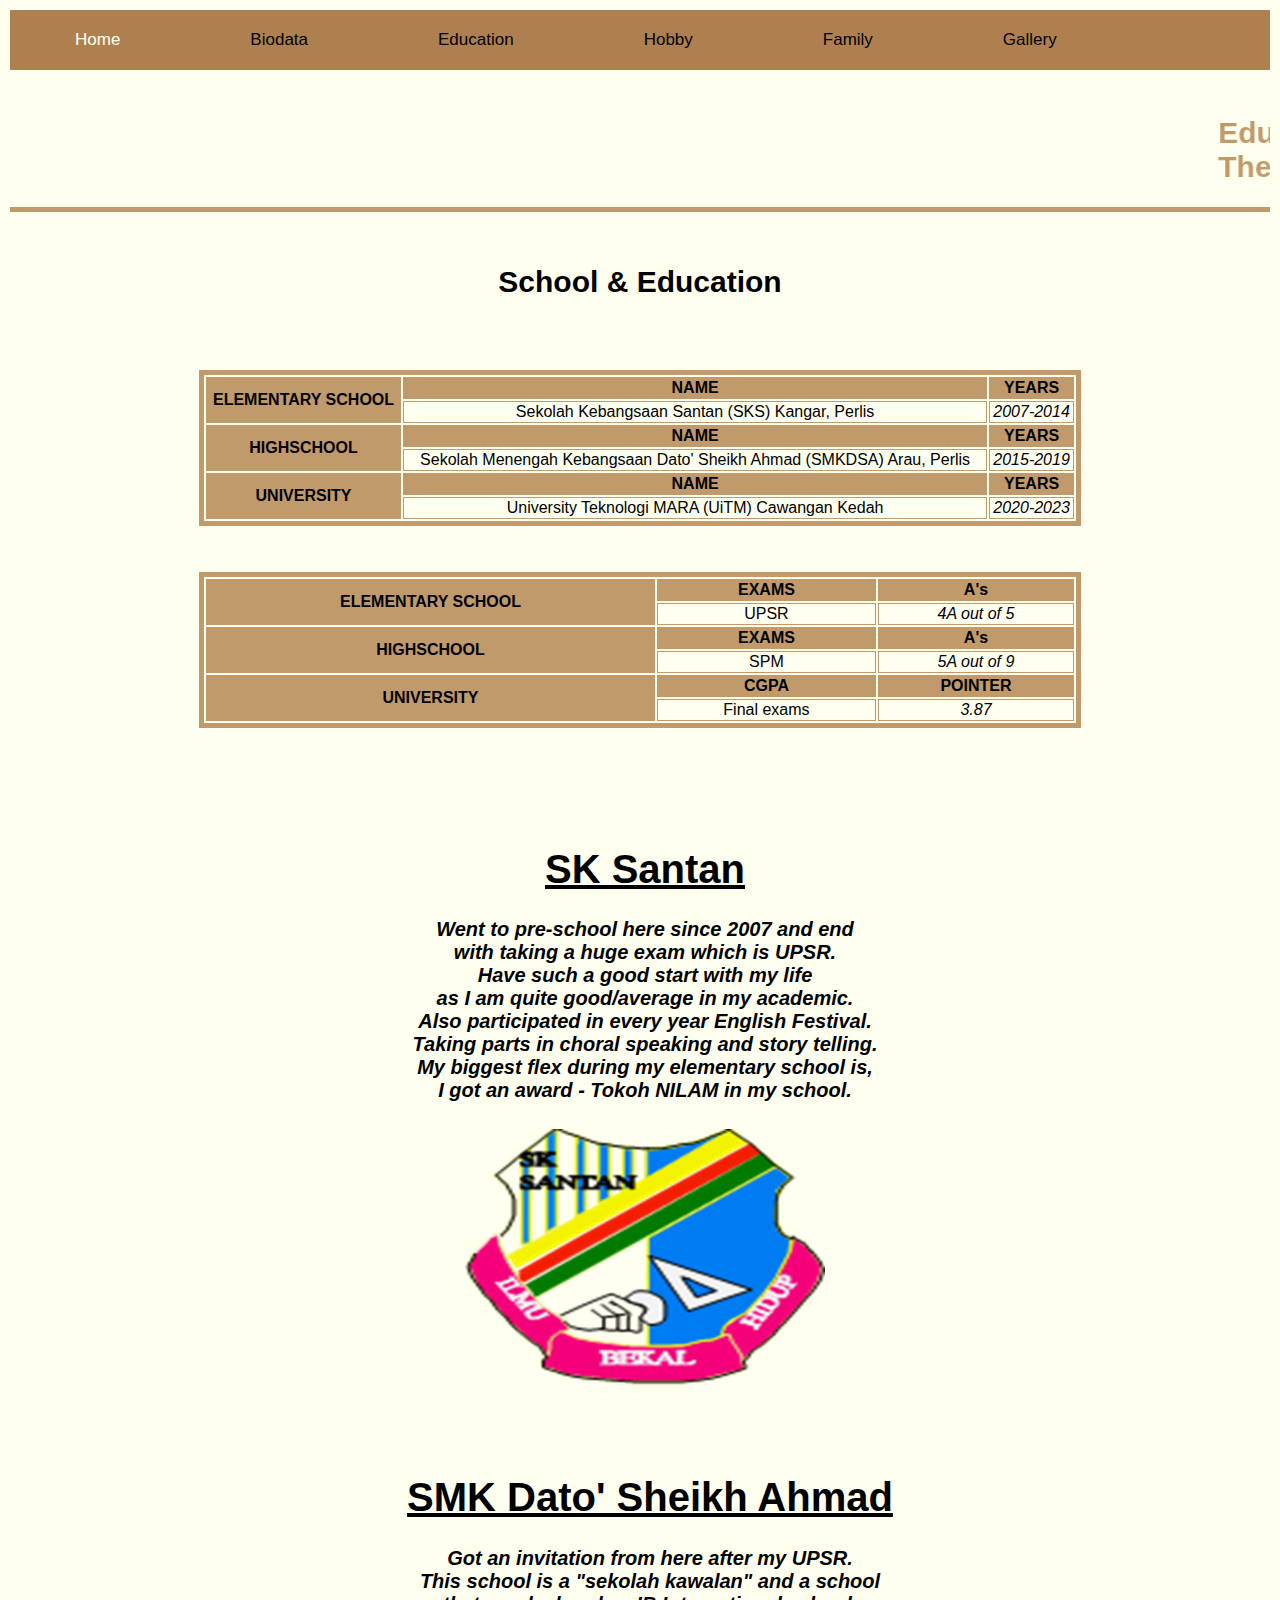
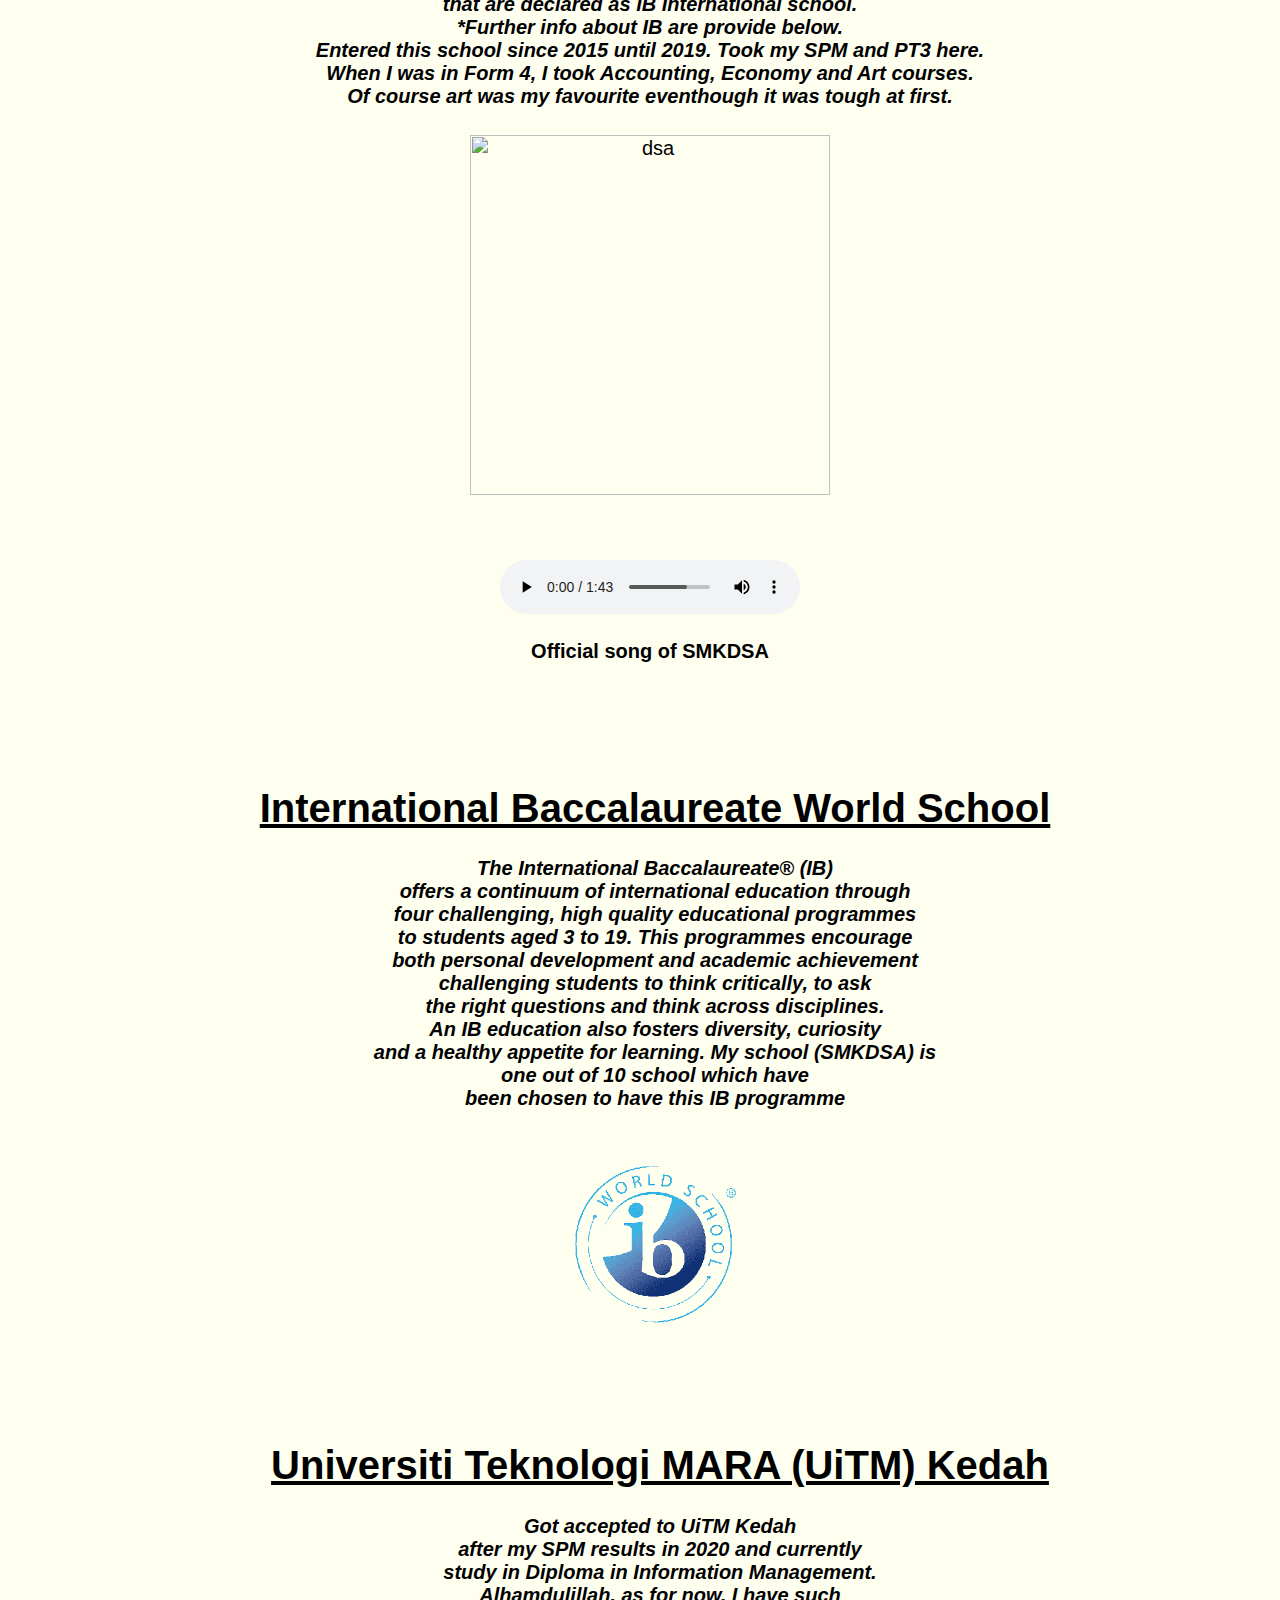
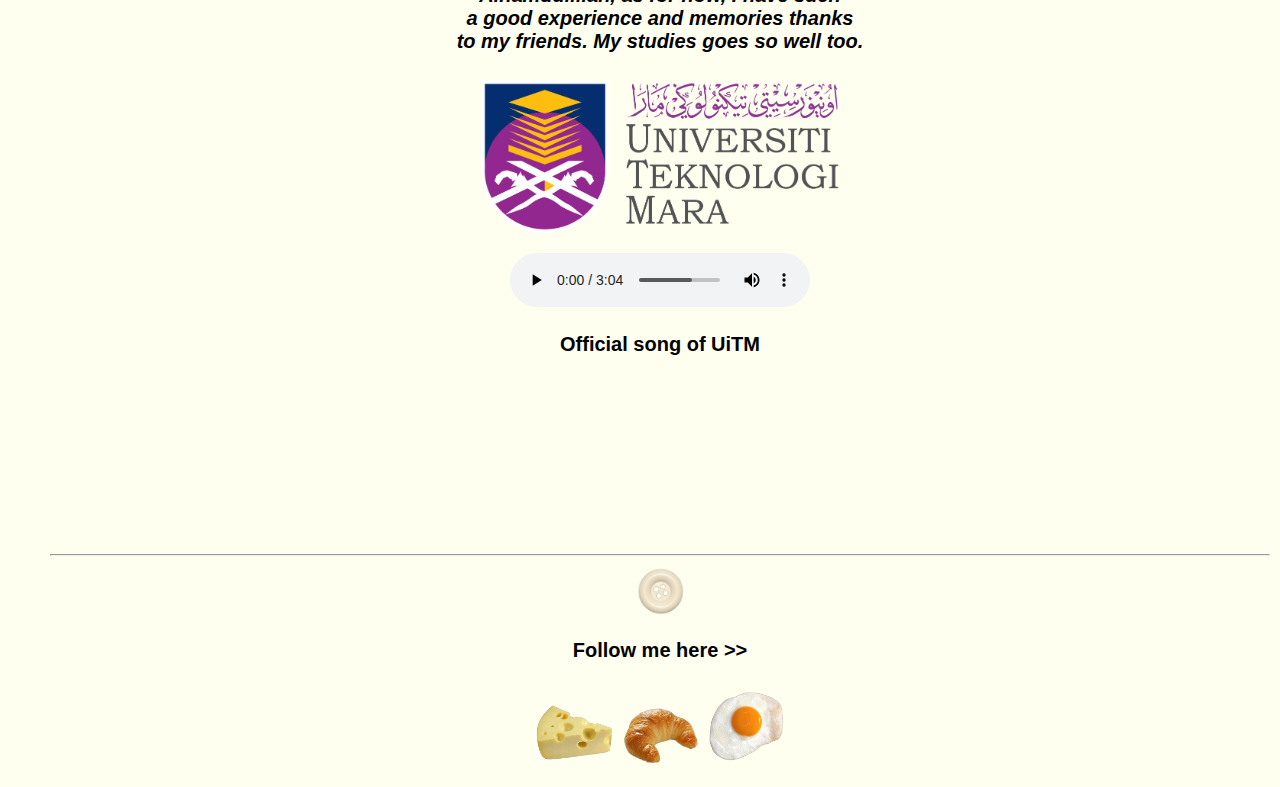
==== education.html @ f9ad6e9a "Add files via upload" ====
<html>
<head>
<link href="assets/css/style.css" rel="stylesheet">
<meta name="viewport" content="width=device-width, initial-scale=1">
<style>
body {
  margin: 10;
  font-family: Trebuchet MS, Sans-Serif;
}

.topnav {
  overflow: hidden;
  background-color: #af804f;
}

.topnav a {
  float: left;
  color: black;
  text-align: center;
  padding: 20px 65px;
  text-decoration: none;
  font-size: 17px;
}

.topnav a:hover {
  background-color: #af804f;
  color: ivory;
}

.topnav a.active {
  background-color: #af804f;
  color: ivory;
}
</style>
</head>
<body>
<a name="MY_FIRST_ANCHOR"> </a>

<div class="topnav">
  <a class="active" href="index.html">Home</a>
  <a href="biodata.html">Biodata</a>
  <a href="education.html">Education</a>
  <a href="hobby.html">Hobby</a>
  <a href="family.html">Family</a>
  <a href="gallery.html">Gallery</a>
    
  
</div>

<br><br>


<marquee>Education | ɛdjʊˈkeɪʃn <br> The process of receiving or giving systematic instruction, especially at a school or university.</marquee>

<br><br> 

<div class="horizontal_line"></div>
    <div class="line"></div>

<br>

<center><h2> School & Education </h2><center>

<br><br>


<table border="5" align="center" width="70%" bordercolor="#C19A6B">








 <tr><b>
  <td rowspan="2" bgcolor="#C19A6B" align="center"><b>ELEMENTARY SCHOOL</b></td>
  <td bgcolor="#C19A6B" align="center"><b>NAME</b></td>
  <td bgcolor="#C19A6B" align="center"><b>YEARS</b></td>
 </b></tr>

 <tr>  
  <td align="center">Sekolah Kebangsaan Santan (SKS) Kangar, Perlis</td>
  <td align="center"><i>2007-2014</i></td>
 </tr>



<tr>
  <td rowspan="2" bgcolor="#C19A6B" align="center"><b>HIGHSCHOOL</b></td>
  <td bgcolor="#C19A6B" align="center"><b>NAME</b></td>
  <td bgcolor="#C19A6B" align="center"><b>YEARS</b></td>
 </tr>

 <tr>  
  <td align="center">Sekolah Menengah Kebangsaan Dato' Sheikh Ahmad (SMKDSA) Arau, Perlis</td>
  <td align="center"><i>2015-2019</i></td>
 </tr>


<tr>
  <td rowspan="4" bgcolor="#C19A6B" align="center"><b>UNIVERSITY</b></td>
  <td bgcolor="#C19A6B" align="center"><b>NAME</b></td>
  <td bgcolor="#C19A6B" align="center"><b>YEARS</b></td>
 </tr>

 <tr>  
  <td align="center">University Teknologi MARA (UiTM) Cawangan Kedah</td>
  <td align="center"><i>2020-2023</i></td>
 </tr>


</table>


<br><br>


<table border="5" align="center" width="70%" bordercolor="#C19A6B">






 <tr><b>
  <td rowspan="2" bgcolor="#C19A6B" align="center"><b>ELEMENTARY SCHOOL</b></td>
  <td bgcolor="#C19A6B" align="center"><b>EXAMS</b></td>
  <td bgcolor="#C19A6B" align="center"><b>A's</b></td>
 </b></tr>

 <tr>  
  <td align="center">UPSR</td>
  <td align="center"><i>4A out of 5</i></td>
 </tr>



<tr>
  <td rowspan="2" bgcolor="#C19A6B" align="center"><b>HIGHSCHOOL</b></td>
  <td bgcolor="#C19A6B" align="center"><b>EXAMS</b></td>
  <td bgcolor="#C19A6B" align="center"><b>A's</b></td>
 </tr>

 <tr>  
  <td align="center">SPM</td>
  <td align="center"><i>5A out of 9</i></td>
 </tr>


<tr>
  <td rowspan="4" bgcolor="#C19A6B" align="center"><b>UNIVERSITY</b></td>
  <td bgcolor="#C19A6B" align="center"><b>CGPA</b></td>
  <td bgcolor="#C19A6B" align="center"><b>POINTER</b></td>
 </tr>

 <tr>  
  <td align="center">Final exams</td>
  <td align="center"><i>3.87</i></td>
 </tr>


</table>

<br><br><br><br>


 
      <div class="text">
        <h1><u>SK Santan</u></h1>
        <h4><i><p> Went to pre-school here since 2007 and end <br> with taking a huge exam which is UPSR.<br> Have such a good start with my life <br> as I am quite good/average in my academic.<br>Also participated in every year English Festival. <br>Taking parts in choral speaking and story telling.<br> My biggest flex during my elementary school is,<br> I got an award - Tokoh NILAM in my school. </p>  </i></h4>


<img src="assets/image/sks.png" alt="sks" style="width:360" align= "center">


<br><br><br>

      <div class="text">
        <h1><u>SMK Dato' Sheikh Ahmad</u></h1>
        <h4><i> Got an invitation from here after my UPSR.<br> This school is a "sekolah kawalan"  and a school <br> that are declared as IB International school.<br> *Further info about IB are provide below. <br> Entered this school since 2015 until 2019. 	Took my SPM and PT3 here.<br> When I was in Form 4, I took Accounting, Economy and Art courses.<br> Of course art was my favourite eventhough it was tough at first.</i></h4>

<img src="assets/image/smkdsa.png" alt="dsa" style="width:360" align= "center">
<br><br>
<br><br>


<audio controls>
  
  <source src="assets/audio/lagudsa.mp3" type="audio/mpeg">
</audio>

<br>

<h4> Official song of SMKDSA</h4>



<br><br><br>

      <div class="text">
        <h1><u>International Baccalaureate World School</u></h1>
        <h4><i><p> The International Baccalaureate® (IB) <br> offers a continuum of international education through <br>four challenging, high quality educational programmes <br> to students aged 3 to 19. This programmes encourage <br> both personal development and academic achievement <br> challenging students to think critically, to ask <br> the right questions and think across disciplines.<br> An IB education also fosters diversity, curiosity <br> and a healthy appetite for learning. My school (SMKDSA) is <br> one out of 10 school which have <br> been chosen to have this IB programme</p></i></h4>

<img src="assets/image/ibworldschool.png" alt="ib" style="width:360" align= "center">
<br><br>
<br><br>

<div class="text">
        <h1><u>Universiti Teknologi MARA (UiTM) Kedah</u></h1>
        <h4><i><p> Got accepted to UiTM Kedah <br>after my SPM results in 2020 and currently <br> study in Diploma in Information Management.<br> Alhamdulillah, as for now, I have such <br> a good experience and memories thanks <br> to my friends. My studies goes so well too. </p> </i></h4>

<img src="assets/image/uitmlogo.png" alt="uitm" style="width:360" align= "center">
<br><br>



<audio controls>
  
  <source src="assets/audio/laguuitm.mp3" type="audio/mpeg">
</audio>

<br>

<h4> Official song of UiTM</h4>

<br><br><br>


<br><br><br><br>

    <b><hr></b>
    


</body>



<a href="#MY_FIRST_ANCHOR"> <img src="assets/image/button.png" width="50"> </a>
<footer>
 
<center>


<h4> Follow me here >> </h4>
<a href="https://twitter.com/1995__december?s=11&t=mG2nunM0xHjwMIluqOXu8Q" target="_blank"> <img src="assets/image/cheese.png" width="80px" heigh="80px"></a>

<a href="https://instagram.com/heyaarly?igshid=YWJhMjlhZTc=" target="_blank"> <img src="assets/image/croissant.png" width="80px" heigh="80px"></a>

<a href= "https://wa.me/60195250783/" target="_blank"> <img src="assets/image/gyeran.png" width="80px" heigh="80px"></a>

<br><br>

</footer>














</html>
---- assets/css/style.css ----
<html>
<head>
<meta name="viewport" content="width=device-width, initial-scale=1">
<style>










* {
  box-sizing: border-box;
}

body {
  font-family: Arial;
  font-size: 20px;
  background-color: ivory;
}

.container {
  position: relative;
  max-width: 1500px;
  margin: 10 auto;
}

.container img1 {vertical-align: center;}

.container1 .content {
  position: absolute;
  bottom: 0;
  background: rgb(0, 0, 0); /* Fallback color */
  background: rgba(0, 0, 0, 0.5); /* Brown background with 0.2 opacity */
  color: #af804f;
  width: 100%;
  padding: 30px;
}


 .container2 {
        display: flex;
        align-items: center;
        justify-content: center
      }
      img {
        max-width: 50%
      }
      .image {
        flex-basis: 40%
      }
      .text {
        font-size: 20px;
        padding-left: 20px;
}


body, html {
  height: 100%;
  margin: 0;
  font-family: Arial, Helvetica, sans-serif;
}

* {
  box-sizing: border-box;
}












.bg-image {
  /* The image used */
  background-image: url("../../assets/image/deemd.jpg");
  
  /* Add the blur effect */
  filter: blur(8px);
  -webkit-filter: blur(8px);
  
  /* Full height */
  height: 70%; 
  
  /* Center and scale the image nicely */
  background-position: center;
  background-repeat: no-repeat;
  background-size: cover;
}

/* Position text in the middle of the page/image */
.bg-text {
  background-color: rgb(0,0,0); /* Fallback color */
  background-color: rgba(0,0,0, 0.4); /* Black w/opacity/see-through */
  color: white;
  font-weight: bold;
  border: 3px solid #af804f;
  position: absolute;
  top: 50%;
  left: 50%;
  transform: translate(-50%, -50%);
  z-index: 2;
  width: 50%;
  padding: 10px;
  text-align: center;
}



img me {
  border: 4px solid #af804f;
  float: right;
  border: 5px solid #555;
}



body, html {
  height: 100%;
  margin: 0;
  font-family: Arial, Helvetica, sans-serif;
}

* {
  box-sizing: border-box;
}










body, html {
  height: 100%;
  margin: 0;
}

.bg {
  /* The image used */
  background-image: url("../../assets/image/groundcode.jpg");

  /* Full height */
  height: 50%; 

  /* Center and scale the image nicely */
  background-position: center;
  background-repeat: no-repeat;
  background-size: cover;
}



.horizontal_line {
            background-color: #c19a6b;
            width: 100%;
            height: 5px;
           
            line-height: 100%;
        }
  
        .line {
            border-bottom: 5px #C19A6B;
            margin-top: 5px;
            width: 100%;
        }





 .container3 {
        display: flex;
        align-items: center;
        justify-content: center
      }
      img {
        max-width: 100%
      }
      .image {
        flex-basis: 30%
      }
      .text {
        font-size: 20px;
        padding-left: 10px;
      }









.btn {
  background-color:  #c19a6b;
  border: none;
  color: white;
  padding: 16px 32px;
  text-align: center;
  font-size: 16px;
  margin: 4px 2px;
  opacity: 1;
  transition: 0.3s;
}

.btn:hover {opacity: 0.6}

a {
 text-decoration: none;
 color: white;
}





  marquee{
      font-size: 30px;
      font-weight: 600;
      color: #c19a6b;
      font-family: sans-serif;
      }   


.horizontal_line {
            background-color: #c19a6b;
            width: 100%;
            height: 5px;
           
            line-height: 100%;
        }
  
        .line {
            border-bottom: 5px #C19A6B;
            margin-top: 5px;
            width: 100%;
        }





img logo {
  display: block;
  margin-left: auto;
  margin-right: auto;
}

 
















*/hobby*/

.container5 {
  display: flex;
  align-items: top;
  justify-content: top;
}

imgfeast {
  max-width: 100%;
  max-height:100%;
}








* {
  box-sizing: border-box;
}

bodybox {
  margin: 0;
  font-family: Arial, Helvetica, sans-serif;
}

/* The grid: Three equal columns that floats next to each other */
.column {
  float: left;
  width: 100%;
  padding: 50px;
  text-align: center;
  font-size: 25px;
  cursor: pointer;
  color: white;
}

.containerTab {
  padding: 20px;
  color: white;
}

/* Clear floats after the columns */
.row:after {
  content: "";
  display: table;
  clear: both;
}

/* Closable button inside the container tab */
.closebtn {
  float: right;
  color: white;
  font-size: 35px;
  cursor: pointer;
}





* main hobby{
  box-sizing: border-box;
}

body {
  margin: 0;
  font-family: Arial, Helvetica, sans-serif;
}

/* The grid: Three equal columns that floats next to each other */
.column {
  float: left;
  width: 0%;
  padding: 50px;
  text-align: center;
  font-size: 25px;
  cursor: pointer;
  color: white;
}

.containerTab {
  padding: 20px;
  color: white;
}

/* Clear floats after the columns */
.row:after {
  content: "";
  display: table;
  clear: both;
}

/* Closable button inside the container tab */
.closebtn {
  float: right;
  color: white;
  font-size: 35px;
  cursor: pointer;
}




















body {
  font-family: Arial, Helvetica, sans-serif;
}

.flip-box {
  background-color: transparent;
  width: 220px;
  height: 285px;
  border: 1px solid #c19a6b;
  perspective: 900px;
}

.flip-box-inner {
  position: relative;
  width: 220px;
  height: 285px;
  text-align: center;
  transition: transform 0.8s;
  transform-style: preserve-3d;
}

.flip-box:hover .flip-box-inner {
  transform: rotateY(180deg);
}

.flip-box-front, .flip-box-back {
  position: absolute;
  width: 220px;
  height: 285px;
  -webkit-backface-visibility: hidden;
  backface-visibility: hidden;
}

.flip-box-front {
  background-color: #c19a6b;
  color: #c19a6b;
}

.flip-box-back {
  background-color: #c19a6b;
  color: white;
  transform: rotateY(180deg);
}
</style>





body {
  font-family: Arial, Helvetica, sans-serif;
}

.flip-box {
  background-color: transparent;
  width: 220px;
  height: 285px;
  border: 1px solid #c19a6b;
  perspective: 900px;
}

.flip-box-inner {
  position: relative;
  width: 220px;
  height: 285px;
  text-align: center;
  transition: transform 0.8s;
  transform-style: preserve-3d;
}

.flip-box:hover .flip-box-inner {
  transform: rotateY(180deg);
}

.flip-box-front, .flip-box-back {
  position: absolute;
  width: 220px;
  height: 285px;
  -webkit-backface-visibility: hidden;
  backface-visibility: hidden;
}

.flip-box-front {
  background-color: #c19a6b;
  color: #c19a6b;
}

.flip-box-back {
  background-color: #c19a6b;
  color: white;
  transform: rotateY(180deg);
}
</style>






body {
  font-family: Arial, Helvetica, sans-serif;
}

.flip-box {
  background-color: transparent;
  width: 220px;
  height: 285px;
  border: 1px solid #c19a6b;
  perspective: 900px;
}

.flip-box-inner {
  position: relative;
  width: 220px;
  height: 285px;
  text-align: center;
  transition: transform 0.8s;
  transform-style: preserve-3d;
}

.flip-box:hover .flip-box-inner {
  transform: rotateY(180deg);
}

.flip-box-front, .flip-box-back {
  position: absolute;
  width: 220px;
  height: 285px;
  -webkit-backface-visibility: hidden;
  backface-visibility: hidden;
}

.flip-box-front {
  background-color: #c19a6b;
  color: #c19a6b;
}

.flip-box-back {
  background-color: #c19a6b;
  color: white;
  transform: rotateY(180deg);
}
</style>




body {
  font-family: Arial, Helvetica, sans-serif;
}

.flip-box {
  background-color: transparent;
  width: 220px;
  height: 285px;
  border: 1px solid #c19a6b;
  perspective: 900px;
}

.flip-box-inner {
  position: relative;
  width: 220px;
  height: 285px;
  text-align: center;
  transition: transform 0.8s;
  transform-style: preserve-3d;
}

.flip-box:hover .flip-box-inner {
  transform: rotateY(180deg);
}

.flip-box-front, .flip-box-back {
  position: absolute;
  width: 220px;
  height: 285px;
  -webkit-backface-visibility: hidden;
  backface-visibility: hidden;
}

.flip-box-front {
  background-color: #c19a6b;
  color: #c19a6b;
}

.flip-box-back {
  background-color: #c19a6b;
  color: white;
  transform: rotateY(180deg);
}
</style>



div.d {
  position: center;
  left: 100%;  
  width: 40%;
}


div.c {
  position: absolute;
  
 left: 35%;  
  width: 20%;
  font-size: 140%;
}



.horizontal_line fam1{
            background-color: #c19a6b;
            width: 100%;
            height: 5px;
           
            line-height: 100%;
        }
  
        .line {
            border-bottom: 5px #C19A6B;
            margin-top: 5px;
            width: 100%;
        }


.horizontal_line fam2{
            background-color: #c19a6b;
            width: 100%;
            height: 5px;
           
            line-height: 100%;
        }
  
        .line {
            border-bottom: 5px #C19A6B;
            margin-top: 5px;
            width: 100%;
        }


.horizontal_line fam3{
            background-color: #c19a6b;
            width: 100%;
            height: 5px;
           
            line-height: 100%;
        }
  
        .line {
            border-bottom: 5px #C19A6B;
            margin-top: 5px;
            width: 100%;
        }









body {
  font-family: Verdana, sans-serif;
  margin: 0;
}

* lightbox{
  box-sizing: border-box;
}

.row > .column {
  padding: 8px;
}

.row:after {
  content: "";
  display: table;
  clear: both;
}

.column  {
  float: left;
  width: 25%;
}

/* The Modal (background) */
.modal {
  display: none;
  position: fixed;
  z-index: 1;
  padding-top: 100px;
  left: 0;
  top: 0;
  width: 100%;
  height: 100%;
  overflow: auto;
  background-color: black;
}

/* Modal Content */
.modal-content {
  position: relative;
  background-color: #c19a6b;
  margin: auto;
  padding: 0;
  width: 90%;
  max-width: 1200px;
}

/* The Close Button */
.close {
  color: white;
  position: absolute;
  top: 10px;
  right: 25px;
  font-size: 35px;
  font-weight: bold;
}

.close:hover,
.close:focus {
  color: #999;
  text-decoration: none;
  cursor: pointer;
}

.mySlides {
  display: none;
}

.cursor {
  cursor: pointer;
}



/* Number text (1/3 etc) */
.numbertext {
  color: #f2f2f2;
  font-size: 12px;
  padding: 8px 12px;
  position: absolute;
  top: 0;
}

img {
  margin-bottom: -4px;
}

.caption-container {
  text-align: center;
  background-color: black;
  padding: 2px 16px;
  color: white;
}

.demo {
  opacity: 0.6;
}

.active,
.demo:hover {
  opacity: 1;
}

img.hover-shadow {
  transition: 0.3s;
}

.hover-shadow:hover {
  box-shadow: 0 4px 8px 0 rgba(0, 0, 0, 0.2), 0 6px 20px 0 rgba(0, 0, 0, 0.19);
}
</style>






p {
  text-align: center;
  font-size: 100px;
  font-color:#c19a6b;
  margin-top: 0px;







* {
  box-sizing: border-box;
}

body {
  margin: 0;
  font-family: Arial;
}

.header {
  text-align: center;
  padding: 32px;
}

.row {
  display: -ms-flexbox; /* IE10 */
  display: flex;
  -ms-flex-wrap: wrap; /* IE10 */
  flex-wrap: wrap;
  padding: 0 4px;
}

/* Create four equal columns that sits next to each other */
.column {
  -ms-flex: 25%; /* IE10 */
  flex: 25%;
  max-width: 25%;
  padding: 0 4px;
}

.column img {
  margin-top: 8px;
  vertical-align: middle;
  width: 100%;
}

/* Responsive layout - makes a two column-layout instead of four columns */
@media screen and (max-width: 800px) {
  .column {
    -ms-flex: 50%;
    flex: 50%;
    max-width: 50%;
  }
}

/* Responsive layout - makes the two columns stack on top of each other instead of next to each other */
@media screen and (max-width: 600px) {
  .column {
    -ms-flex: 100%;
    flex: 100%;
    max-width: 100%;
  }
}
</style>
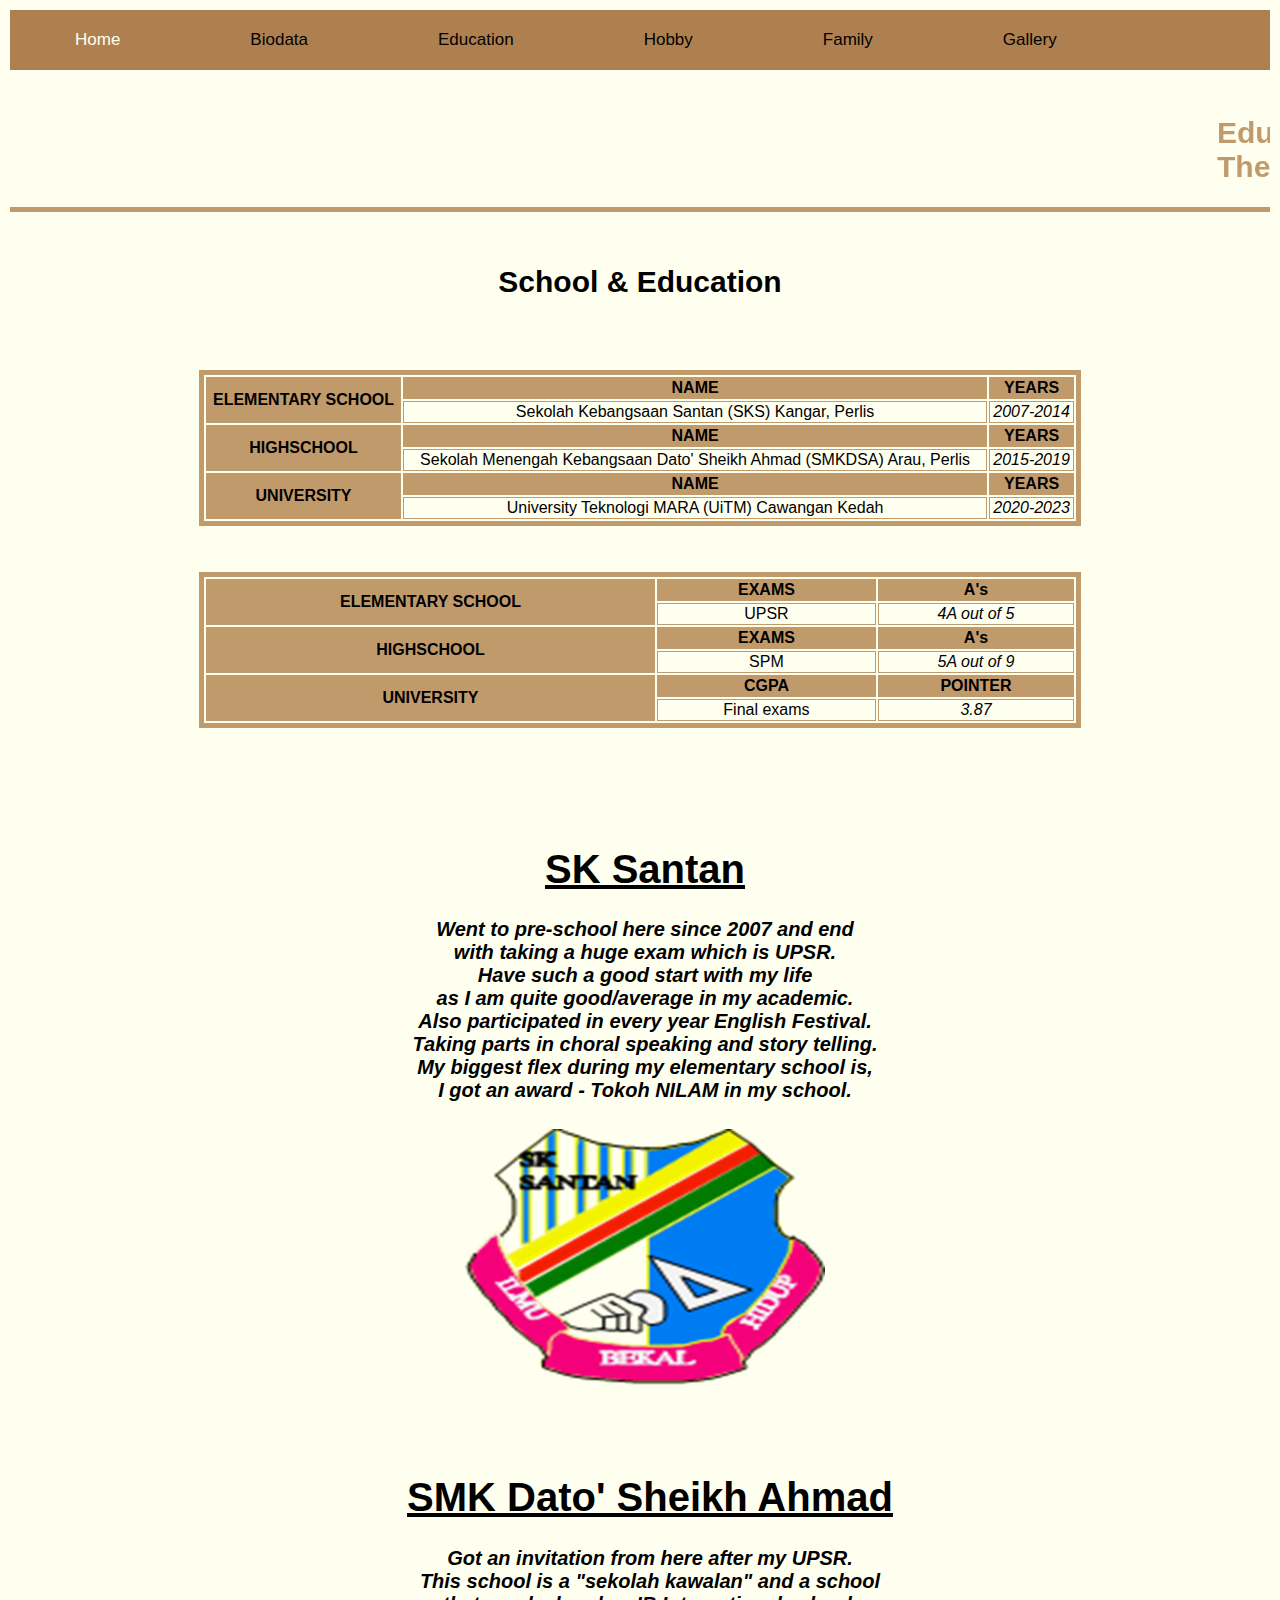
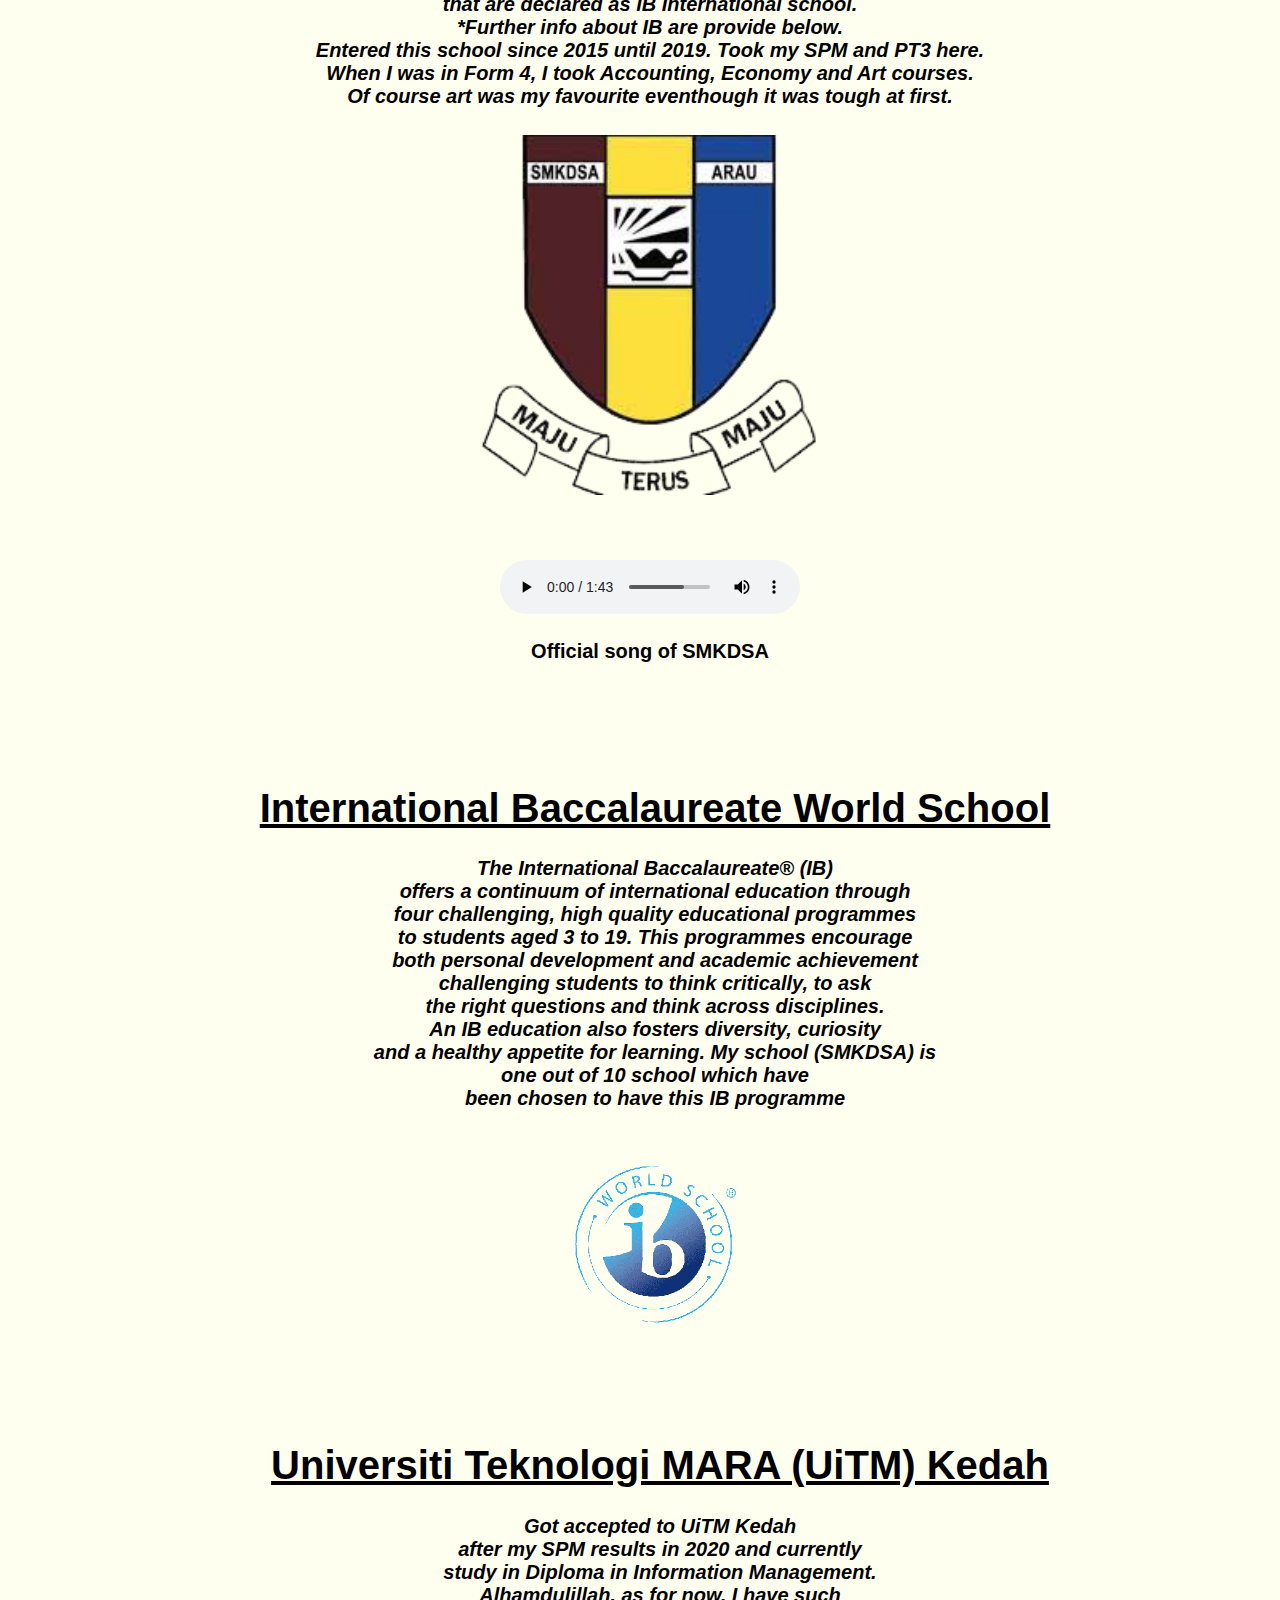
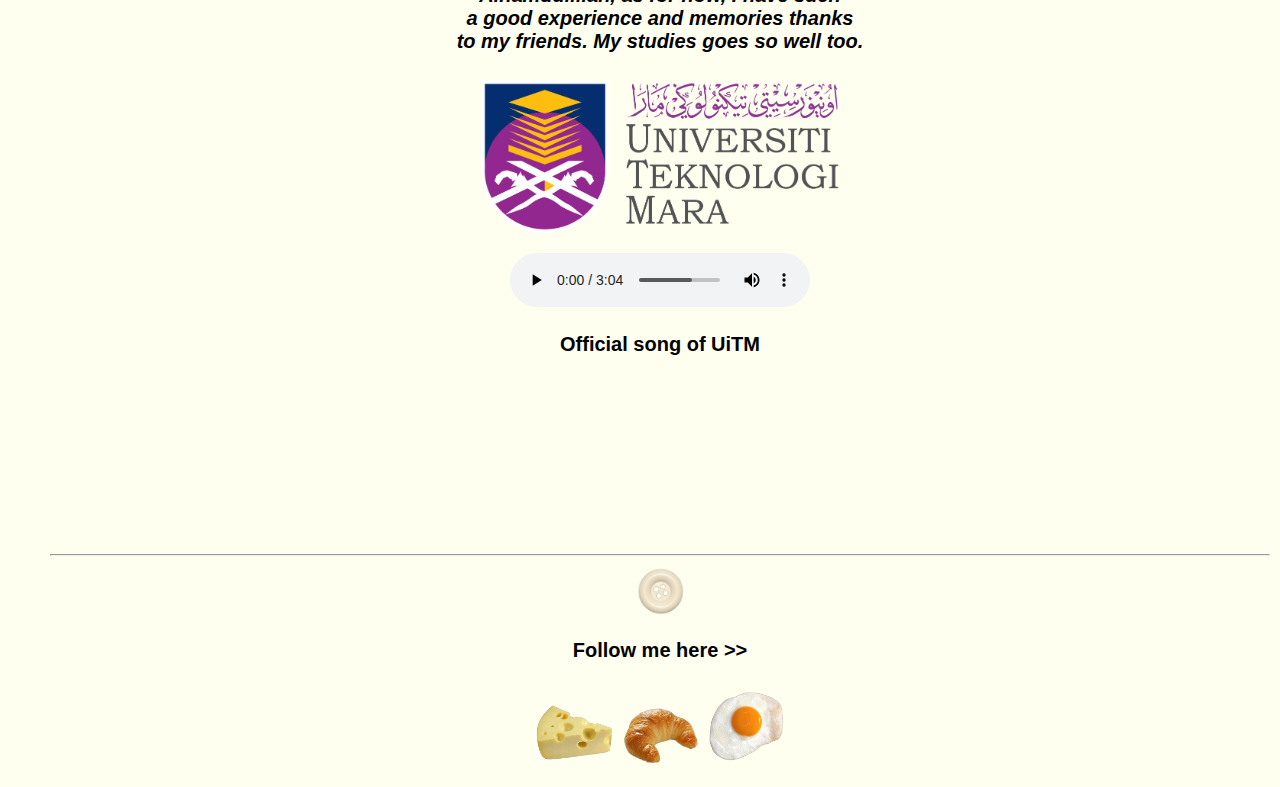
==== commit 776b9dc5: "Update education.html" ====
--- a/education.html
+++ b/education.html
@@ -180,7 +180,7 @@
         <h1><u>SMK Dato' Sheikh Ahmad</u></h1>
         <h4><i> Got an invitation from here after my UPSR.<br> This school is a "sekolah kawalan"  and a school <br> that are declared as IB International school.<br> *Further info about IB are provide below. <br> Entered this school since 2015 until 2019. 	Took my SPM and PT3 here.<br> When I was in Form 4, I took Accounting, Economy and Art courses.<br> Of course art was my favourite eventhough it was tough at first.</i></h4>
 
-<img src="assets/image/smkdsa.png" alt="dsa" style="width:360" align= "center">
+<img src="assets/image/SMKDSA.png" alt="dsa" style="width:360" align= "center">
 <br><br>
 <br><br>
 
@@ -267,4 +267,4 @@
 
 
 
-</html>+</html>
